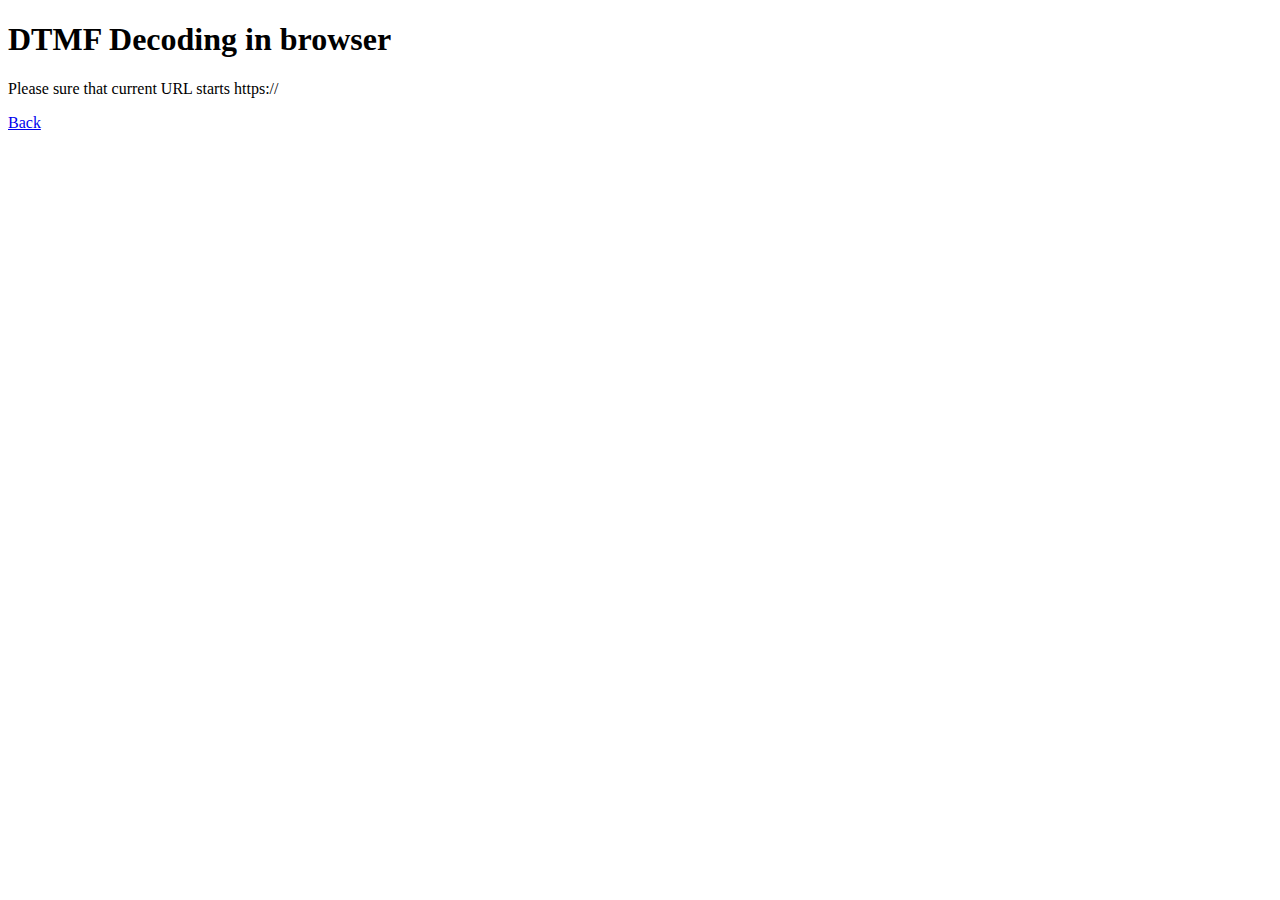
==== dtmf_decoder.html @ 98b34b05 "add player" ====
<!DOCTYPE html>
<html>
    <head>
	<meta name='viewport' content="width=device-width, initial-scale=1" />
	<script data-turbolinks-track="true" src="/js/goertzel.js"></script>
	<script data-turbolinks-track="true" src="/js/dtmf.js"></script>
	<script data-turbolinks-track="true" src="/js/dtmf_decoder.js"></script>	
    </head>
    <body>
	<h1>DTMF Decoding in browser</h1>
	<p>Please sure that current URL starts https://</p>

    <body>
	<div id="output"></div>
	<a href="https://dmytroshkvyra.github.io/">Back</a>
    </body>
</html>
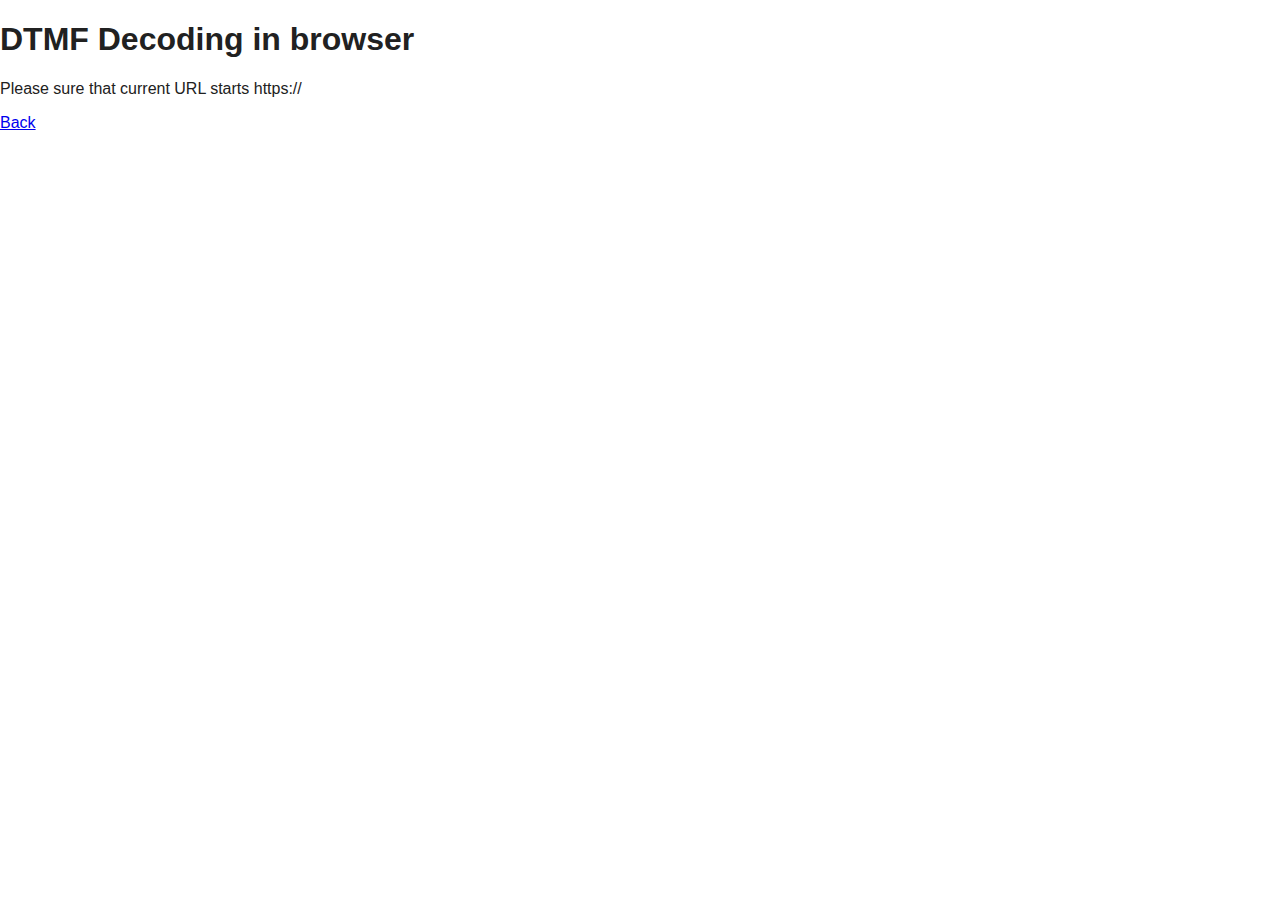
==== commit 4d614848: "Fix style" ====
--- a/dtmf_decoder.html
+++ b/dtmf_decoder.html
@@ -1,7 +1,9 @@
 <!DOCTYPE html>
 <html>
     <head>
+        <meta http-equiv="Content-Type" content="text/html; charset=UTF-8" />
 	<meta name='viewport' content="width=device-width, initial-scale=1" />
+	<link href="/styles/style.css" media="all" rel="stylesheet" />
 	<script data-turbolinks-track="true" src="/js/goertzel.js"></script>
 	<script data-turbolinks-track="true" src="/js/dtmf.js"></script>
 	<script data-turbolinks-track="true" src="/js/dtmf_decoder.js"></script>	
--- a/styles/style.css
+++ b/styles/style.css
@@ -0,0 +1,40 @@
+/*
+To change this license header, choose License Headers in Project Properties.
+To change this template file, choose Tools | Templates
+and open the template in the editor.
+*/
+/* 
+    Created on : 01.03.2016, 21:36:04
+    Author     : USer
+*/
+input.style {
+    bottom: auto;
+    right: auto;
+    width: auto;
+    height: 100%;
+    min-height: 961px;
+}
+
+element.style {
+    bottom: auto;
+    right: auto;
+    width: auto;
+    height: 100%;
+    min-height: 961px;
+}
+
+html, body {
+    overflow: visible;
+    overflow-x: visible;
+    overflow-y: visible;
+}
+body {
+    height: 100%;
+    overflow: hidden;
+    -webkit-font-smoothing: antialiased;
+    color: #212121;
+    font-family: Roboto,RobotoDraft,Helvetica,Arial,sans-serif;
+    margin: 0;
+    -webkit-text-size-adjust: 100%;
+    -text-size-adjust: 100%
+}    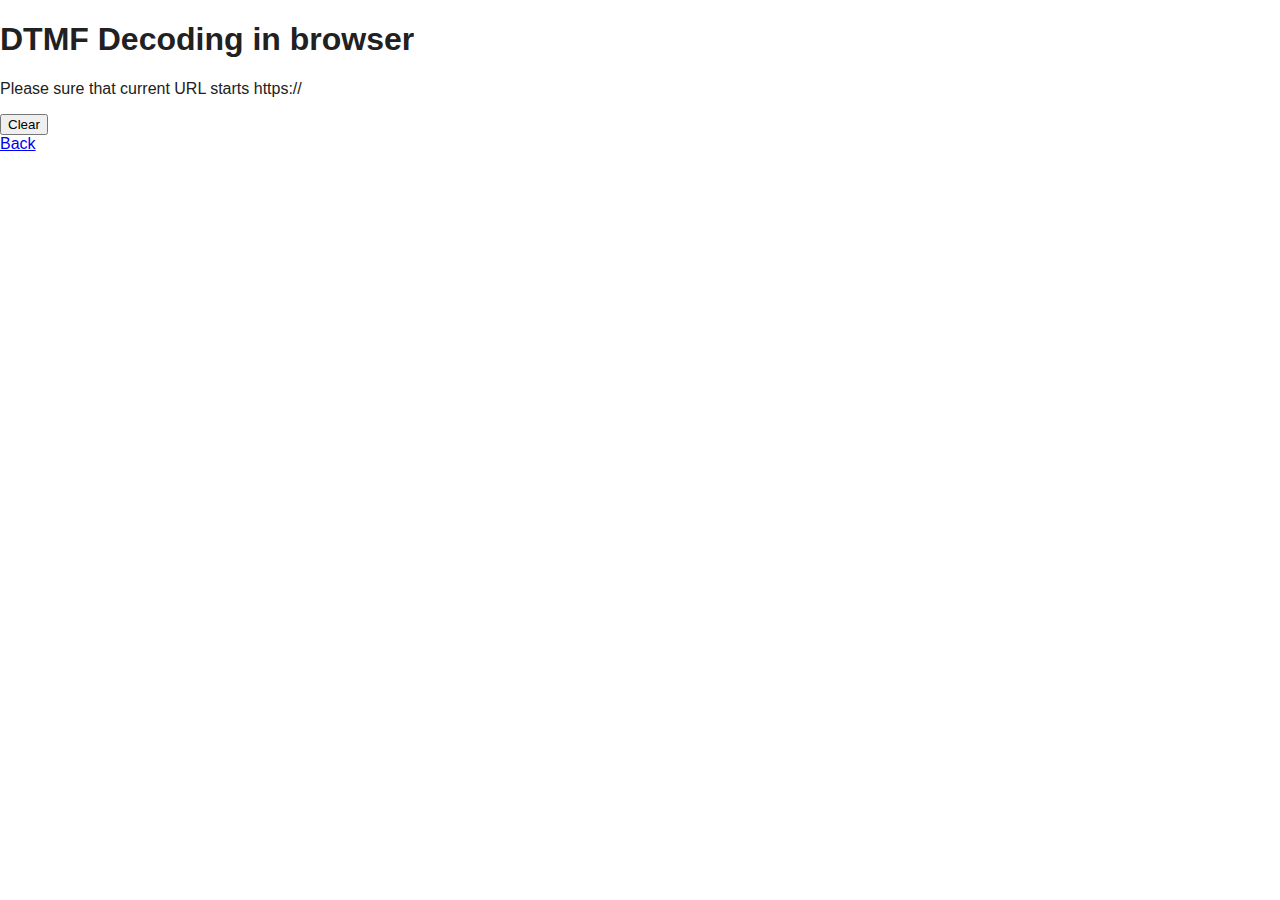
==== commit 404eb86a: "Refactoring" ====
--- a/dtmf_decoder.html
+++ b/dtmf_decoder.html
@@ -14,6 +14,7 @@
 
     <body>
 	<div id="output"></div>
+	<div><input type="submit" value="Clear" onclick="{document.getElementById('code').value = '';}"/></div>
 	<a href="https://dmytroshkvyra.github.io/">Back</a>
     </body>
 </html>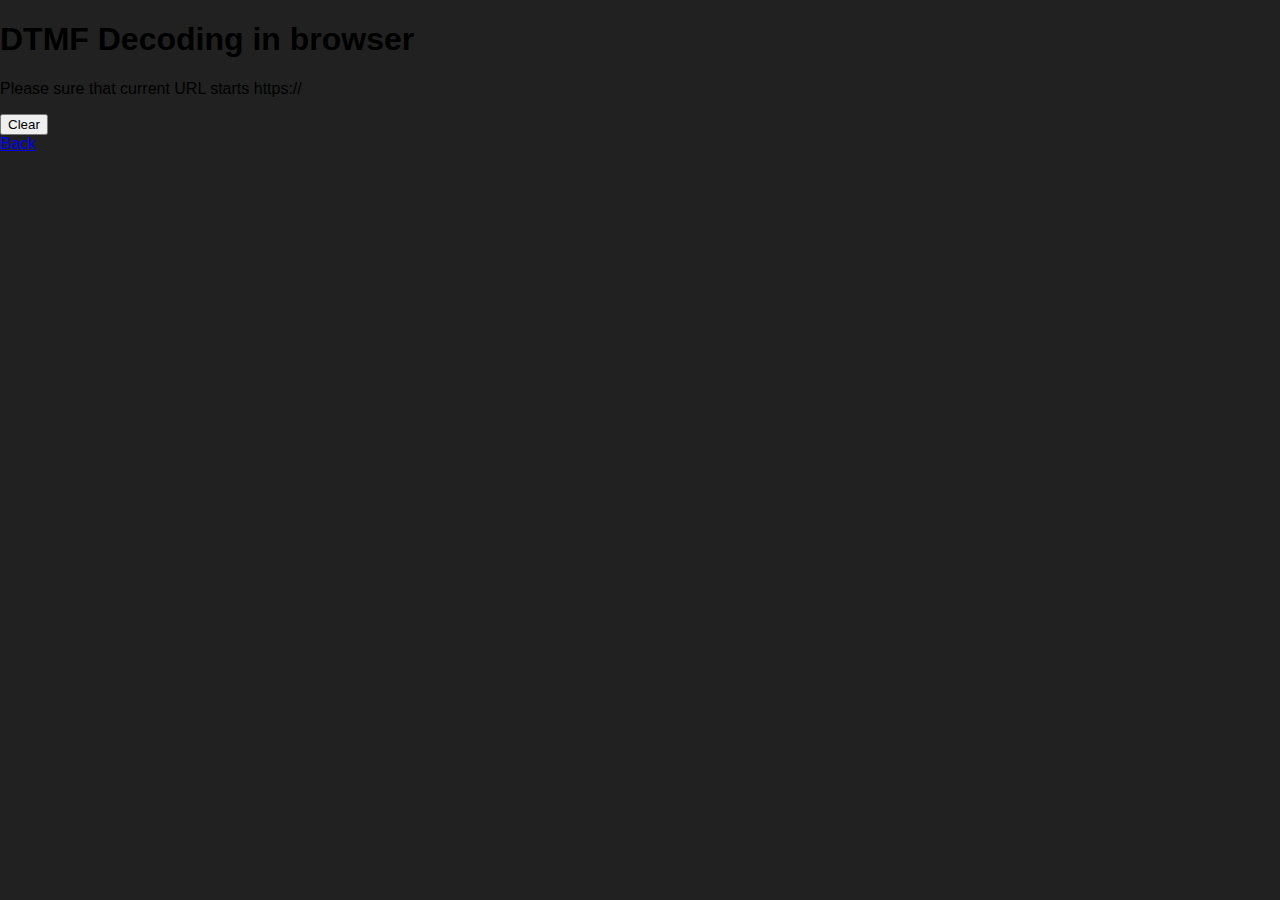
==== commit 4425a8c4: "Add styles" ====
--- a/dtmf_decoder.html
+++ b/dtmf_decoder.html
@@ -14,7 +14,7 @@
 
     <body>
 	<div id="output"></div>
-	<div><input type="submit" value="Clear" onclick="{document.getElementById('code').value = '';}"/></div>
+	<div><input type="submit" value="Clear" onclick="{document.getElementById('output').innerHTML = '';}"/></div>
 	<a href="https://dmytroshkvyra.github.io/">Back</a>
     </body>
 </html>--- a/styles/style.css
+++ b/styles/style.css
@@ -7,18 +7,10 @@
     Created on : 01.03.2016, 21:36:04
     Author     : USer
 */
-input.style {
-    bottom: auto;
-    right: auto;
-    width: auto;
-    height: 100%;
-    min-height: 961px;
-}
-
 element.style {
     bottom: auto;
     right: auto;
-    width: auto;
+    width: 100%;
     height: 100%;
     min-height: 961px;
 }
@@ -32,7 +24,7 @@
     height: 100%;
     overflow: hidden;
     -webkit-font-smoothing: antialiased;
-    color: #212121;
+    background-color:  #212121;
     font-family: Roboto,RobotoDraft,Helvetica,Arial,sans-serif;
     margin: 0;
     -webkit-text-size-adjust: 100%;
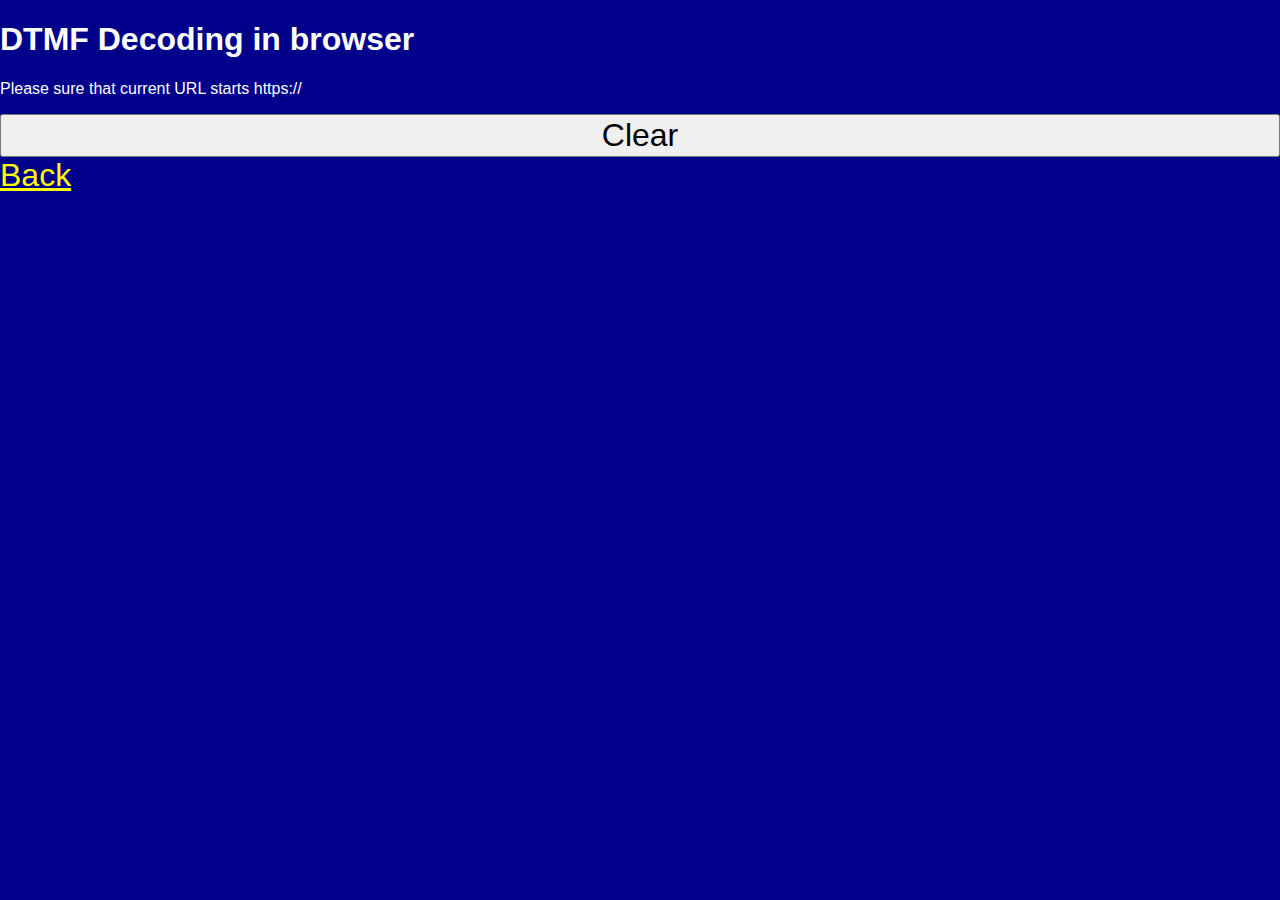
==== commit 5b82adf6: "Refactor" ====
--- a/dtmf_decoder.html
+++ b/dtmf_decoder.html
@@ -4,6 +4,7 @@
         <meta http-equiv="Content-Type" content="text/html; charset=UTF-8" />
 	<meta name='viewport' content="width=device-width, initial-scale=1" />
 	<link href="/styles/style.css" media="all" rel="stylesheet" />
+	<script data-turbolinks-track="true" src="/js/usermedia.js"></script>
 	<script data-turbolinks-track="true" src="/js/goertzel.js"></script>
 	<script data-turbolinks-track="true" src="/js/dtmf.js"></script>
 	<script data-turbolinks-track="true" src="/js/dtmf_decoder.js"></script>	
--- a/styles/style.css
+++ b/styles/style.css
@@ -15,6 +15,12 @@
     min-height: 961px;
 }
 
+input {
+    width: 100%;
+    height: 100%;
+    font-size: xx-large;
+}
+
 html, body {
     overflow: visible;
     overflow-x: visible;
@@ -24,9 +30,30 @@
     height: 100%;
     overflow: hidden;
     -webkit-font-smoothing: antialiased;
-    background-color:  #212121;
+    background-color:  darkblue;
+    color: white;
     font-family: Roboto,RobotoDraft,Helvetica,Arial,sans-serif;
     margin: 0;
     -webkit-text-size-adjust: 100%;
     -text-size-adjust: 100%
-}    +}    
+
+a {
+    color: yellow;
+    font-size: xx-large;
+}
+
+div#qrcode {
+    text-align: center;
+    margin-top: 10%;
+    margin-bottom: 10%;
+    background-color: white;
+}
+
+div#controls {
+    background-color: white;
+}
+
+div#ref {
+    background-color: darkblue;
+}